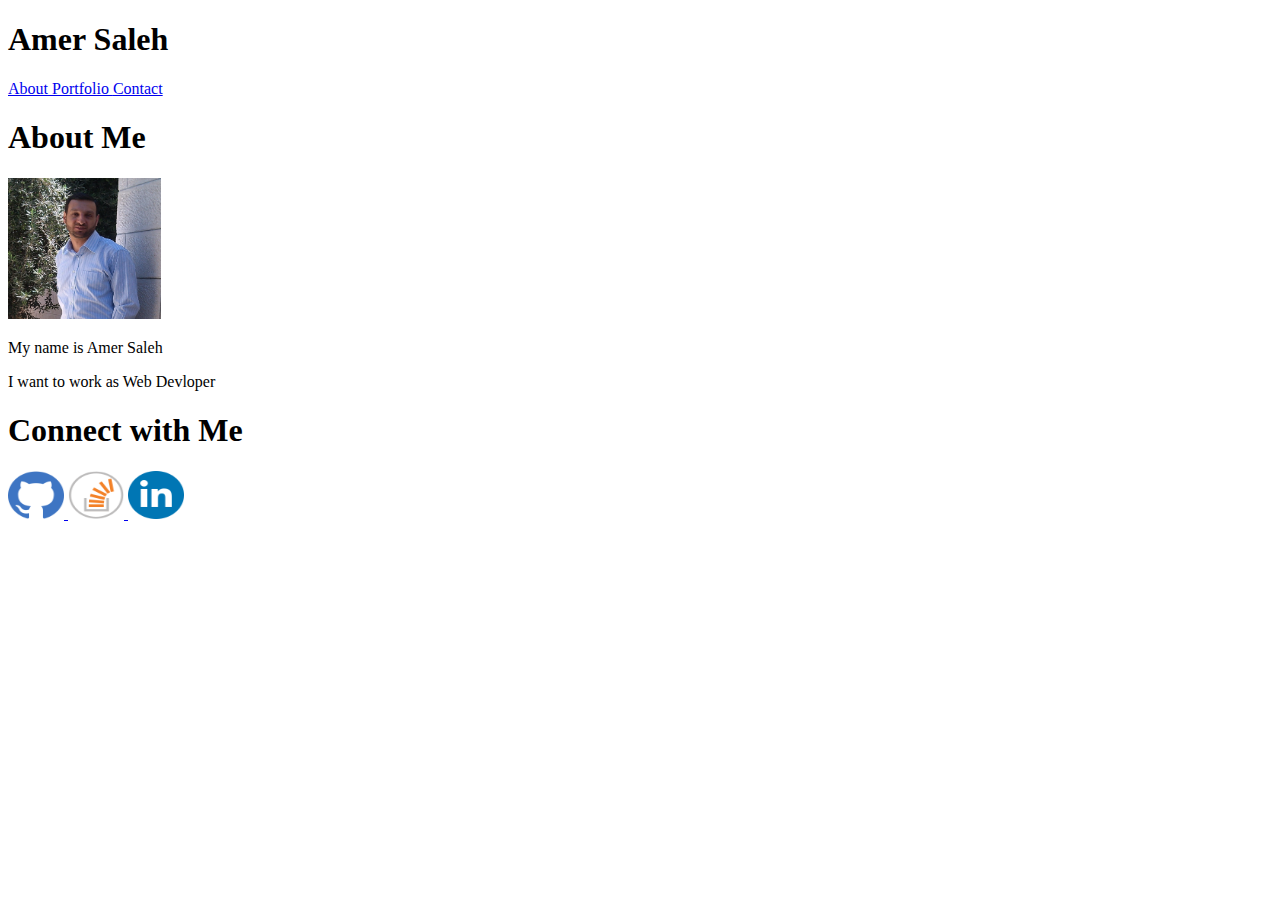
==== index.html @ 9d7385f7 "Second editing" ====
<!DOCTYPE html>
<html>

<head>
	<title>About Me</title>
</head>

<body>

	<!-- The below div wraps all of the content in this page -->
	<div class = "wrapper">

		<!-- The below nav contains the page owner name and linkes to three other pages including this one -->
		<nav id = "navigation">
			<h1> Amer Saleh </h1>
			<a href="#"> About </a>
			<a href="#"> Portfolio </a>
			<a href="#"> Contact </a>
		</nav>
		
		<!-- The following div contains two sections which are article and aside -->
		<div class = "content"> 
			
			<article id = "article">
				<h1>About Me</h1>
				<img src="assets/images/personalPhoto.jpg" alt="Amer's photo" width="153px" height="141px">
				<p> My name is Amer Saleh</p>
				<p> I want to work as Web Devloper</p>
			</article>

			<aside id = "aside">
				<h1> Connect with Me </h1>
				<a href="#">
					<img src="assets/images/Github.png" alt = "GitHub Icon" width="56px" height="48px">
				</a>
				
				<a href="#">
					<img src="assets/images/Stackoverflow.png" alt = "Stck Over Flow Icon" width= "56px" height="48px">
				</a>

				<a href="#">
					<img src="assets/images/Linkedin.png" alt = "Linkedin Icon" width = "56px" height = "48px">
				</a>
			</aside>

		</div>
	</div>

</body>
</html>
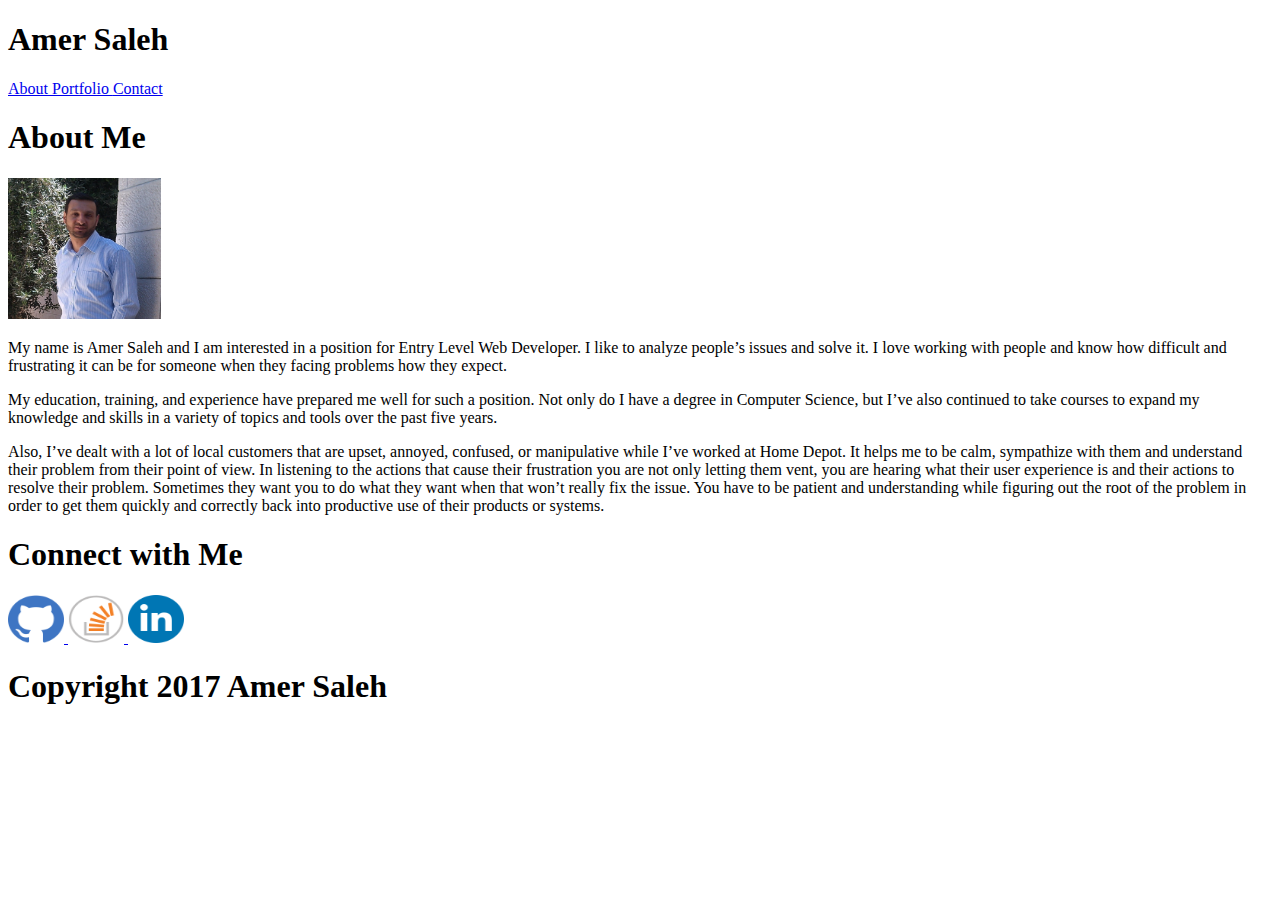
==== commit d852688b: "Adding Portfolio file" ====
--- a/index.html
+++ b/index.html
@@ -24,26 +24,37 @@
 			<article id = "article">
 				<h1>About Me</h1>
 				<img src="assets/images/personalPhoto.jpg" alt="Amer's photo" width="153px" height="141px">
-				<p> My name is Amer Saleh</p>
-				<p> I want to work as Web Devloper</p>
+				<p> My name is Amer Saleh and I am interested in a position for Entry Level Web Developer.  I like to analyze people’s issues and solve it.  I love working with people and know how difficult and frustrating it can be for someone when they facing problems how they expect.</p>
+
+				<p>My education, training, and experience have prepared me well for such a position.  Not only do I have a degree in Computer Science, but I’ve also continued to take courses to expand my knowledge and skills in a variety of topics and tools over the past five years.  </p>
+
+				<p>Also, I’ve dealt with a lot of local customers that are upset, annoyed, confused, or manipulative while I’ve worked at Home Depot.  It helps me to be calm, sympathize with them and understand their problem from their point of view.  In listening to the actions that cause their frustration you are not only letting them vent, you are hearing what their user experience is and their actions to resolve their problem.  Sometimes they want you to do what they want when that won’t really fix the issue.  You have to be patient and understanding while figuring out the root of the problem in order to get them quickly and correctly back into productive use of their products or systems.</p>
+
 			</article>
 
 			<aside id = "aside">
 				<h1> Connect with Me </h1>
-				<a href="#">
+
+				<!-- Linke to Amer's github page -->
+				<a href="https://github.com/Amer-Saleh" target = "_blank">
 					<img src="assets/images/Github.png" alt = "GitHub Icon" width="56px" height="48px">
 				</a>
 				
+				<!-- Linke to Amer's Stack Over Flow page -->
 				<a href="#">
 					<img src="assets/images/Stackoverflow.png" alt = "Stck Over Flow Icon" width= "56px" height="48px">
 				</a>
 
+				<!-- Linke to Amer's Linkedin page -->
 				<a href="#">
 					<img src="assets/images/Linkedin.png" alt = "Linkedin Icon" width = "56px" height = "48px">
 				</a>
 			</aside>
+		</div>
 
-		</div>
+		<footer>
+			<h1>Copyright 2017 Amer Saleh</h1>
+		</footer>
 	</div>
 
 </body>
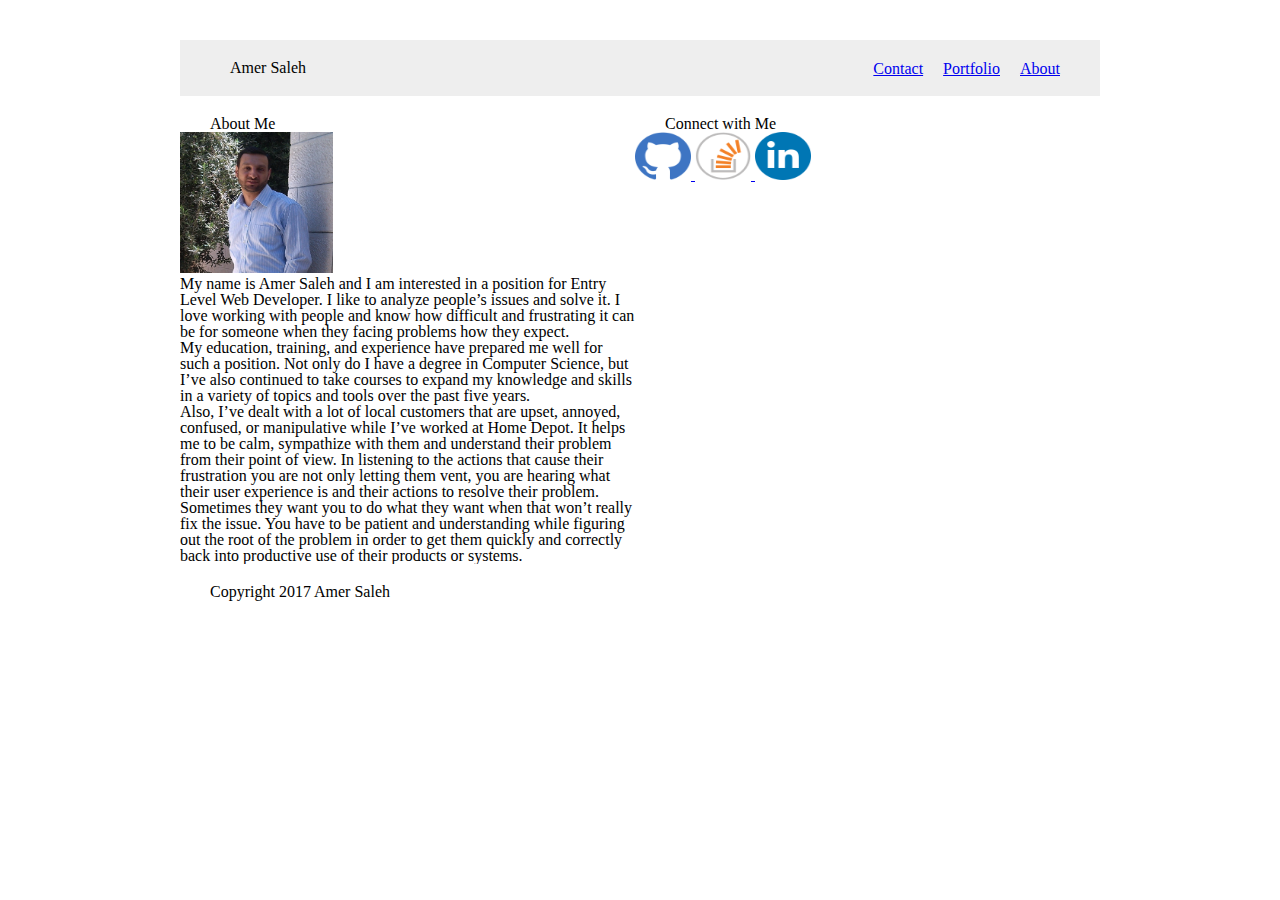
==== commit c5898dda: "Update" ====
--- a/index.html
+++ b/index.html
@@ -3,6 +3,8 @@
 
 <head>
 	<title>About Me</title>
+	<link rel="stylesheet" type="text/css" href="assets/css/reset.css">
+	<link rel="stylesheet" type="text/css" href="assets/css/style.css">
 </head>
 
 <body>
@@ -13,9 +15,9 @@
 		<!-- The below nav contains the page owner name and linkes to three other pages including this one -->
 		<nav id = "navigation">
 			<h1> Amer Saleh </h1>
-			<a href="#"> About </a>
-			<a href="#"> Portfolio </a>
-			<a href="#"> Contact </a>
+			<a id = "about" href="file:///C:/Coding%20Boot%20Camp/HW1/Basic-Portfolio/index.html#"> About </a>
+			<a id = "portfolio" href="file:///C:/Coding%20Boot%20Camp/HW1/Basic-Portfolio/portfolio.html#"> Portfolio </a>
+			<a id = "contact" href="file:///C:/Coding%20Boot%20Camp/HW1/Basic-Portfolio/contact.html#"> Contact </a>
 		</nav>
 		
 		<!-- The following div contains two sections which are article and aside -->
--- a/assets/css/style.css
+++ b/assets/css/style.css
@@ -0,0 +1,58 @@
+
+*{
+	box-sizing: border-box;
+}
+
+body{
+	background-image: url("assets/images/background.png");
+	
+}
+
+.wrapper{
+	width: 960px;
+	margin: 0 auto 0 auto;
+	padding: 20px;
+}
+
+#navigation{
+	background-color: #eee;
+	padding: 20px;
+	margin-bottom: 20px;
+	margin-top: 20px;
+}
+
+#about, #portfolio, #contact{
+	float : right;
+	padding-right: 20px;
+	position: relative;
+	bottom:  15px;
+	/*text-align: center;*/
+
+}
+
+h1{
+	margin-left: 30px;
+}
+
+.content{
+	/*clear: both;*/
+	width: 650px;
+	overflow: auto;
+	margin-bottom: 20px;
+}
+#article{
+	float: left;
+	width: 70%
+}
+
+#aside{
+	float: right;
+	width: 30%
+}
+
+
+#footer{
+	clear:both;
+	position: relative;
+	bottom: 30px;
+}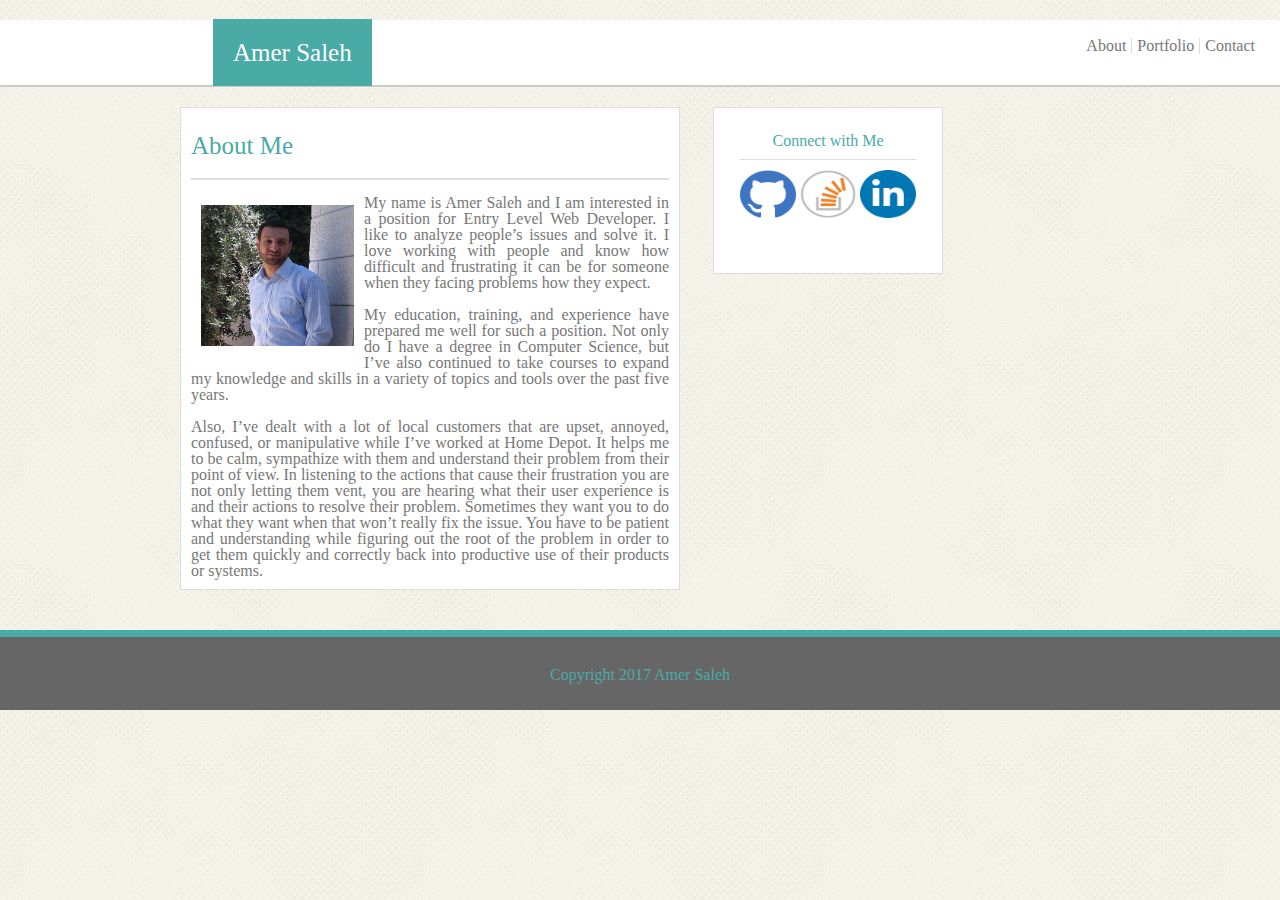
==== commit 792dd417: "Final Index" ====
--- a/index.html
+++ b/index.html
@@ -9,33 +9,32 @@
 
 <body>
 
-	<!-- The below div wraps all of the content in this page -->
-	<div class = "wrapper">
-
 		<!-- The below nav contains the page owner name and linkes to three other pages including this one -->
 		<nav id = "navigation">
-			<h1> Amer Saleh </h1>
+			<h1 id = "name"> Amer Saleh </h1>
+			<a id = "contact" href="file:///C:/Coding%20Boot%20Camp/HW1/Basic-Portfolio/contact.html#"> Contact </a>
+			<a id = "portfolio" href="file:///C:/Coding%20Boot%20Camp/HW1/Basic-Portfolio/portfolio.html#"> Portfolio </a>
 			<a id = "about" href="file:///C:/Coding%20Boot%20Camp/HW1/Basic-Portfolio/index.html#"> About </a>
-			<a id = "portfolio" href="file:///C:/Coding%20Boot%20Camp/HW1/Basic-Portfolio/portfolio.html#"> Portfolio </a>
-			<a id = "contact" href="file:///C:/Coding%20Boot%20Camp/HW1/Basic-Portfolio/contact.html#"> Contact </a>
 		</nav>
 		
 		<!-- The following div contains two sections which are article and aside -->
 		<div class = "content"> 
 			
 			<article id = "article">
-				<h1>About Me</h1>
-				<img src="assets/images/personalPhoto.jpg" alt="Amer's photo" width="153px" height="141px">
-				<p> My name is Amer Saleh and I am interested in a position for Entry Level Web Developer.  I like to analyze people’s issues and solve it.  I love working with people and know how difficult and frustrating it can be for someone when they facing problems how they expect.</p>
+				<h1 id = "aboutme">About Me</h1>
+				<p>
+					 <img id = "image" src="assets/images/personalPhoto.jpg" alt="Amer's photo" width="153px" height="141px">
 
-				<p>My education, training, and experience have prepared me well for such a position.  Not only do I have a degree in Computer Science, but I’ve also continued to take courses to expand my knowledge and skills in a variety of topics and tools over the past five years.  </p>
+				 My name is Amer Saleh and I am interested in a position for Entry Level Web Developer.  I like to analyze people’s issues and solve it.  I love working with people and know how difficult and frustrating it can be for someone when they facing problems how they expect.</p> <br>
+
+				<p>My education, training, and experience have prepared me well for such a position.  Not only do I have a degree in Computer Science, but I’ve also continued to take courses to expand my knowledge and skills in a variety of topics and tools over the past five years. </p> <br>
 
 				<p>Also, I’ve dealt with a lot of local customers that are upset, annoyed, confused, or manipulative while I’ve worked at Home Depot.  It helps me to be calm, sympathize with them and understand their problem from their point of view.  In listening to the actions that cause their frustration you are not only letting them vent, you are hearing what their user experience is and their actions to resolve their problem.  Sometimes they want you to do what they want when that won’t really fix the issue.  You have to be patient and understanding while figuring out the root of the problem in order to get them quickly and correctly back into productive use of their products or systems.</p>
 
 			</article>
 
 			<aside id = "aside">
-				<h1> Connect with Me </h1>
+				<h1 id = "conwith"> Connect with Me </h1>
 
 				<!-- Linke to Amer's github page -->
 				<a href="https://github.com/Amer-Saleh" target = "_blank">
@@ -54,10 +53,9 @@
 			</aside>
 		</div>
 
-		<footer>
-			<h1>Copyright 2017 Amer Saleh</h1>
+		<footer id = "footer">
+			 <h1 id = "coright">Copyright 2017 Amer Saleh</h1>
 		</footer>
-	</div>
 
 </body>
-</html>+</html> --- a/assets/css/style.css
+++ b/assets/css/style.css
@@ -1,58 +1,137 @@
 
 *{
 	box-sizing: border-box;
+	font-family: Arial, 'Helvetica Neue', Helvtica, sans-serif;
 }
 
 body{
-	background-image: url("assets/images/background.png");
-	
+	background-image: url("../images/background.png");	
+	color: #777777;
 }
 
-.wrapper{
-	width: 960px;
-	margin: 0 auto 0 auto;
-	padding: 20px;
-}
 
 #navigation{
-	background-color: #eee;
+	background-color: #ffffff;
 	padding: 20px;
-	margin-bottom: 20px;
 	margin-top: 20px;
+	border-style: solid;
+	border-bottom-width: 2px;
+	border-bottom-color: #cccccc;
 }
 
 #about, #portfolio, #contact{
 	float : right;
 	padding-right: 20px;
 	position: relative;
-	bottom:  15px;
-	/*text-align: center;*/
+	bottom:  2px;
+	color: #777;
+	padding-right: 5px;
+	padding-left: 5px;
+}
 
+#portfolio{
+	border-style: solid;
+	border-right-width: 1px;
+	border-left-width: 1px;
+	border-color: #dddddd;
 }
 
 h1{
-	margin-left: 30px;
+	font-family: Georgia, Times, 'Times New Roman', serif;
+	color: #4aaaa5;
+}
+
+/*This selector for h1 where the owner name of the page is*/
+#name{
+	background-color: #4aaaa5;
+	display: inline;
+	padding: 20px;
+	margin-left: 20px;
+	color: #ffffff;
+	position: relative;
+	left: 173px;
+	font-size: 25px;
 }
 
 .content{
-	/*clear: both;*/
-	width: 650px;
+	width: 960px;
 	overflow: auto;
-	margin-bottom: 20px;
+	margin: 0 auto 0 auto;
+	padding: 20px;
+	
 }
 #article{
 	float: left;
-	width: 70%
+	width: 500px;
+	border-style: solid;
+	border-width: 1px;
+	border-color: #dddddd;
+	padding: 10px;
+	background-color: #ffffff;
+}
+
+/*The style of the owner photo*/
+#image{
+	float: left;
+	margin: 10px;
+}
+
+p{
+	text-align: justify;
 }
 
 #aside{
-	float: right;
-	width: 30%
+	float: left;
+	margin-left: 33px;
+	width: 230px;
+	height: 167px;
+	padding: 25px;
+	border-style: solid;
+	border-width: 1px;
+	border-color: #dddddd;
+	text-align: center;
+	background-color: #ffffff;
 }
 
+/*The style of Connect with Me header*/
+#conwith{
+	margin-bottom: 10px;
+	padding-bottom:10px;
+	border-style: solid;
+	border-bottom-color: #dddddd;
+	border-bottom-width: 1px;
+}
+
+/*The style of About Me header*/
+ #aboutme{ 
+ 	font-size: 25px;
+	margin-bottom: 15px;
+	margin-top: 15px;
+	padding-bottom: 20px;
+	border-style: solid;
+	border-bottom-color: #dddddd;
+	border-bottom-width: 2px;
+ 	 }
 
 #footer{
 	clear:both;
 	position: relative;
-	bottom: 30px;
+	background-color: #666666;
+	padding: 20px;
+	margin-bottom: 20px;
+	margin-top: 20px;
+	height: 80px;
+	border-style: solid;
+	border-top-color: #4aaaa5;
+	border-top-width: 7px;
+}
+
+/*The style of Copy right header*/
+#coright{
+	text-align: center;
+	padding-top: 10px;
+}
+
+a:link{
+	text-decoration: none;
 }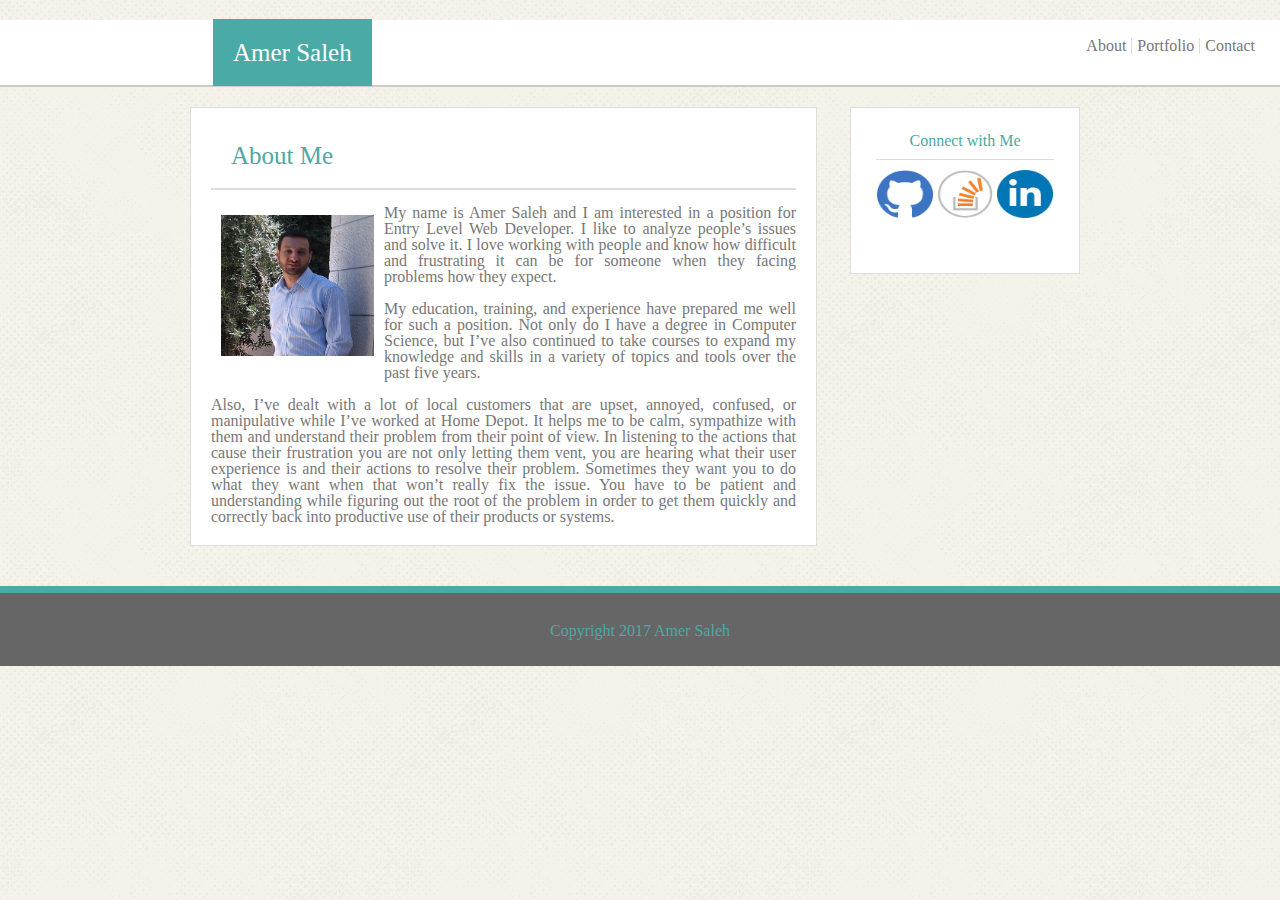
==== commit ecb1ea36: "Add contact page" ====
--- a/index.html
+++ b/index.html
@@ -12,8 +12,11 @@
 		<!-- The below nav contains the page owner name and linkes to three other pages including this one -->
 		<nav id = "navigation">
 			<h1 id = "name"> Amer Saleh </h1>
+
 			<a id = "contact" href="file:///C:/Coding%20Boot%20Camp/HW1/Basic-Portfolio/contact.html#"> Contact </a>
+
 			<a id = "portfolio" href="file:///C:/Coding%20Boot%20Camp/HW1/Basic-Portfolio/portfolio.html#"> Portfolio </a>
+
 			<a id = "about" href="file:///C:/Coding%20Boot%20Camp/HW1/Basic-Portfolio/index.html#"> About </a>
 		</nav>
 		
@@ -21,7 +24,7 @@
 		<div class = "content"> 
 			
 			<article id = "article">
-				<h1 id = "aboutme">About Me</h1>
+				<h1 id = "title">About Me</h1>
 				<p>
 					 <img id = "image" src="assets/images/personalPhoto.jpg" alt="Amer's photo" width="153px" height="141px">
 
@@ -36,18 +39,18 @@
 			<aside id = "aside">
 				<h1 id = "conwith"> Connect with Me </h1>
 
-				<!-- Linke to Amer's github page -->
-				<a href="https://github.com/Amer-Saleh" target = "_blank">
+				<!-- Linke to github page -->
+				<a href="https://github.com" target = "_blank">
 					<img src="assets/images/Github.png" alt = "GitHub Icon" width="56px" height="48px">
 				</a>
 				
-				<!-- Linke to Amer's Stack Over Flow page -->
-				<a href="#">
+				<!-- Linke to Stack Over Flow page -->
+				<a href="http://stackoverflow.com" target = "_blank">
 					<img src="assets/images/Stackoverflow.png" alt = "Stck Over Flow Icon" width= "56px" height="48px">
 				</a>
 
-				<!-- Linke to Amer's Linkedin page -->
-				<a href="#">
+				<!-- Linke to Linkedin page -->
+				<a href="http://Linkedin.com" target = "_blank"">
 					<img src="assets/images/Linkedin.png" alt = "Linkedin Icon" width = "56px" height = "48px">
 				</a>
 			</aside>
--- a/assets/css/style.css
+++ b/assets/css/style.css
@@ -3,6 +3,7 @@
 	box-sizing: border-box;
 	font-family: Arial, 'Helvetica Neue', Helvtica, sans-serif;
 }
+
 
 body{
 	background-image: url("../images/background.png");	
@@ -58,15 +59,17 @@
 	overflow: auto;
 	margin: 0 auto 0 auto;
 	padding: 20px;
+	padding-left: 30px;
 	
 }
-#article{
+#article, #form{
 	float: left;
-	width: 500px;
+	width: 627px;
+	height: auto;
 	border-style: solid;
 	border-width: 1px;
 	border-color: #dddddd;
-	padding: 10px;
+	padding: 20px;
 	background-color: #ffffff;
 }
 
@@ -102,12 +105,13 @@
 	border-bottom-width: 1px;
 }
 
-/*The style of About Me header*/
- #aboutme{ 
+/*The style of About Me, Portfolio and Contact headers*/
+ #title{ 
  	font-size: 25px;
 	margin-bottom: 15px;
 	margin-top: 15px;
 	padding-bottom: 20px;
+	padding-left: 20px;
 	border-style: solid;
 	border-bottom-color: #dddddd;
 	border-bottom-width: 2px;
@@ -134,4 +138,81 @@
 
 a:link{
 	text-decoration: none;
+}
+
+/*Styles are related to Portfolio only*/
+
+/*.container1, .container2, .container3, .container4, .container5{*/
+.container1{ 
+	position: relative;
+	left: 20px;
+	top: 15px;
+}
+
+.container2{ 
+	position: relative;
+	left: 276px;
+	top: -203px;
+}
+
+.container3{ 
+	position: relative;
+	left: 20px;
+	top: -203px;
+}
+
+.container4{ 
+	position: relative;
+	left: 276px;
+	top: -421px;
+}
+
+.container5{ 
+	position: relative;
+	left: 20px;
+	top: -421px;
+}
+
+
+ .text{
+  	position: relative;
+    bottom: 55px;
+    background-color: #4aaaa5;
+    width: 226px;
+    height: 46px;
+    padding-top: 10px;
+    text-align: center;
+    color:  #ffffff;
+}
+
+input{
+	width: 511px;
+	height: 31px;
+	margin-bottom: 20px;
+	font-size: 12px;
+	color: #dddddd;
+	padding-left: 5px;
+	font-weight: bold;
+	border-style: solid;
+	border-color: #dddddd;
+}
+
+#msg{
+	height: 174px;
+}
+
+#submit{
+	width: 101px;
+	height: 37px;
+	background-color: #4aaaa5;
+	color: #ffffff;
+	font-size: 16px;
+}
+h1{
+	font-family: Georgia, Times, 'Times New Roman', serif;
+}
+
+.form-title{
+	padding-bottom: 10px;
+	color: gray;
 }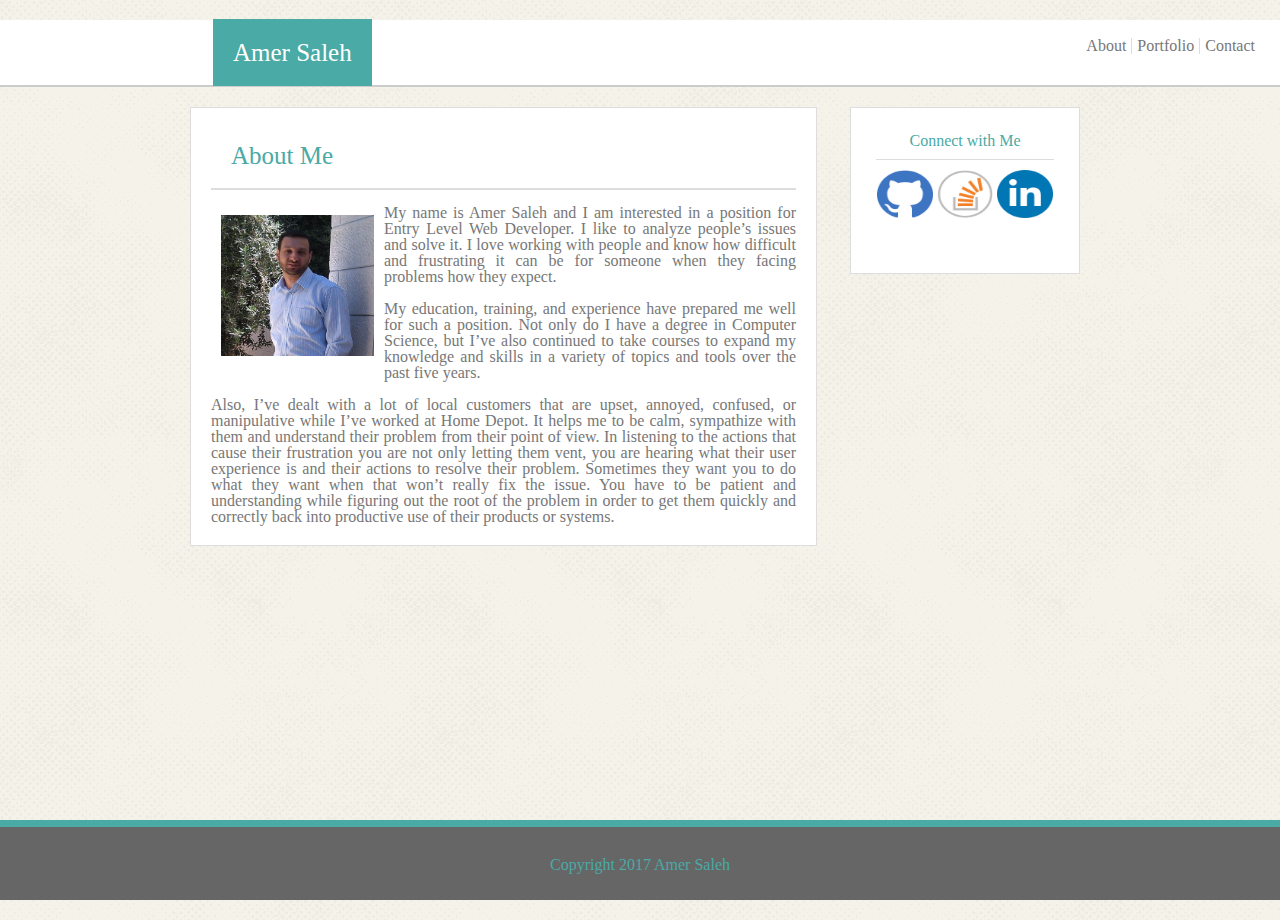
==== commit d861d53d: "Final Copy" ====
--- a/index.html
+++ b/index.html
@@ -2,56 +2,43 @@
 <html>
 
 <head>
-	<title>About Me</title>
-	<link rel="stylesheet" type="text/css" href="assets/css/reset.css">
-	<link rel="stylesheet" type="text/css" href="assets/css/style.css">
+    <title>About Me</title>
+    <link rel="stylesheet" type="text/css" href="assets/css/reset.css">
+    <link rel="stylesheet" type="text/css" href="assets/css/style.css">
 </head>
 
 <body>
-
-		<!-- The below nav contains the page owner name and linkes to three other pages including this one -->
-		<nav id = "navigation">
-			<h1 id = "name"> Amer Saleh </h1>
-
-			<a id = "contact" href="file:///C:/Coding%20Boot%20Camp/HW1/Basic-Portfolio/contact.html#"> Contact </a>
-
-			<a id = "portfolio" href="file:///C:/Coding%20Boot%20Camp/HW1/Basic-Portfolio/portfolio.html#"> Portfolio </a>
-
-			<a id = "about" href="file:///C:/Coding%20Boot%20Camp/HW1/Basic-Portfolio/index.html#"> About </a>
-		</nav>
-		
-		<!-- The following div contains two sections which are article and aside -->
-		<div class = "content"> 
-			
-			<article id = "article">
-				<h1 id = "title">About Me</h1>
-				<p>
-					 <img id = "image" src="assets/images/personalPhoto.jpg" alt="Amer's photo" width="153px" height="141px">
-
-				 My name is Amer Saleh and I am interested in a position for Entry Level Web Developer.  I like to analyze people’s issues and solve it.  I love working with people and know how difficult and frustrating it can be for someone when they facing problems how they expect.</p> <br>
-
-				<p>My education, training, and experience have prepared me well for such a position.  Not only do I have a degree in Computer Science, but I’ve also continued to take courses to expand my knowledge and skills in a variety of topics and tools over the past five years. </p> <br>
-
-				<p>Also, I’ve dealt with a lot of local customers that are upset, annoyed, confused, or manipulative while I’ve worked at Home Depot.  It helps me to be calm, sympathize with them and understand their problem from their point of view.  In listening to the actions that cause their frustration you are not only letting them vent, you are hearing what their user experience is and their actions to resolve their problem.  Sometimes they want you to do what they want when that won’t really fix the issue.  You have to be patient and understanding while figuring out the root of the problem in order to get them quickly and correctly back into productive use of their products or systems.</p>
-
-			</article>
-
-			<aside id = "aside">
-				<h1 id = "conwith"> Connect with Me </h1>
-
-				<!-- Linke to github page -->
-				<a href="https://github.com" target = "_blank">
-					<img src="assets/images/Github.png" alt = "GitHub Icon" width="56px" height="48px">
-				</a>
-				
-				<!-- Linke to Stack Over Flow page -->
-				<a href="http://stackoverflow.com" target = "_blank">
-					<img src="assets/images/Stackoverflow.png" alt = "Stck Over Flow Icon" width= "56px" height="48px">
-				</a>
-
-				<!-- Linke to Linkedin page -->
-				<a href="http://Linkedin.com" target = "_blank"">
-					<img src="assets/images/Linkedin.png" alt = "Linkedin Icon" width = "56px" height = "48px">
+    <!-- The below nav contains the page owner name and linkes to three other pages including this one -->
+    <nav id="navigation">
+        <h1 id="name"> Amer Saleh </h1>
+        <a id="contact" href="contact.html#"> Contact </a>
+        <a id="portfolio" href="portfolio.html#"> Portfolio </a>
+        <a id="about" href="index.html#"> About </a>
+    </nav>
+    <!-- The following div contains two sections which are article and aside -->
+    <div class="content">
+        <article id="article">
+            <h1 id="title">About Me</h1>
+            <p>
+                <img id="image" src="assets/images/personalPhoto.jpg" alt="Amer's photo" width="153px" height="141px"> My name is Amer Saleh and I am interested in a position for Entry Level Web Developer. I like to analyze people’s issues and solve it. I love working with people and know how difficult and frustrating it can be for someone when they facing problems how they expect.</p>
+            <br>
+            <p>My education, training, and experience have prepared me well for such a position. Not only do I have a degree in Computer Science, but I’ve also continued to take courses to expand my knowledge and skills in a variety of topics and tools over the past five years. </p>
+            <br>
+            <p>Also, I’ve dealt with a lot of local customers that are upset, annoyed, confused, or manipulative while I’ve worked at Home Depot. It helps me to be calm, sympathize with them and understand their problem from their point of view. In listening to the actions that cause their frustration you are not only letting them vent, you are hearing what their user experience is and their actions to resolve their problem. Sometimes they want you to do what they want when that won’t really fix the issue. You have to be patient and understanding while figuring out the root of the problem in order to get them quickly and correctly back into productive use of their products or systems.</p>
+        </article>
+        <aside id="aside">
+            <h1 id="conwith"> Connect with Me </h1>
+            <!-- Linke to github page -->
+            <a href="https://github.com" target="_blank">
+                <img src="assets/images/Github.png" alt="GitHub Icon" width="56px" height="48px">
+            </a>
+            <!-- Linke to Stack Over Flow page -->
+            <a href="http://stackoverflow.com" target="_blank">
+                <img src="assets/images/Stackoverflow.png" alt="Stck Over Flow Icon" width="56px" height="48px">
+            </a>
+            <!-- Linke to Linkedin page -->
+            <a href="http://Linkedin.com" target="_blank" ">
+					<img src="assets/images/Linkedin.png " alt = "Linkedin Icon " width = "56px " height = "48px ">
 				</a>
 			</aside>
 		</div>
@@ -61,4 +48,4 @@
 		</footer>
 
 </body>
-</html> +</html>
--- a/assets/css/style.css
+++ b/assets/css/style.css
@@ -1,3 +1,5 @@
+
+html { height: 100%; }
 
 *{
 	box-sizing: border-box;
@@ -8,6 +10,9 @@
 body{
 	background-image: url("../images/background.png");	
 	color: #777777;
+	min-height:100%; 
+    position:relative; 
+    padding-bottom:[footer-height]
 }
 
 
@@ -119,7 +124,7 @@
 
 #footer{
 	clear:both;
-	position: relative;
+	/*position: relative;*/
 	background-color: #666666;
 	padding: 20px;
 	margin-bottom: 20px;
@@ -128,6 +133,9 @@
 	border-style: solid;
 	border-top-color: #4aaaa5;
 	border-top-width: 7px;
+	position: absolute;
+    left: 0 ; right: 0; bottom: 0; 
+    height:[footer-height]
 }
 
 /*The style of Copy right header*/
@@ -140,42 +148,45 @@
 	text-decoration: none;
 }
 
-/*Styles are related to Portfolio only*/
-
-/*.container1, .container2, .container3, .container4, .container5{*/
+/* the following styles are related to Portfolio page only*/
+
 .container1{ 
-	position: relative;
-	left: 20px;
-	top: 15px;
+	float: left;
+	padding-top: 25px;
+	padding-bottom: 47px;
+	position: relative;
 }
 
 .container2{ 
-	position: relative;
-	left: 276px;
-	top: -203px;
+	float: left;
+	padding-top: 25px;
+	padding-left: 33px;
+	padding-bottom: 47px;
+	position: relative;
 }
 
 .container3{ 
-	position: relative;
-	left: 20px;
-	top: -203px;
+	float: left;
+	padding-bottom: 47px;
+	position: relative;
 }
 
 .container4{ 
-	position: relative;
-	left: 276px;
-	top: -421px;
+	float: left;
+	padding-left: 33px;
+	padding-bottom: 47px;
+	position: relative;
 }
 
 .container5{ 
-	position: relative;
-	left: 20px;
-	top: -421px;
+	float: left;
+	padding-bottom: 47px;
+	position: relative;
 }
 
 
  .text{
-  	position: relative;
+  	position: absolute;
     bottom: 55px;
     background-color: #4aaaa5;
     width: 226px;
@@ -184,6 +195,8 @@
     text-align: center;
     color:  #ffffff;
 }
+
+/* the following styles are related to Contact page only*/
 
 input{
 	width: 511px;
@@ -197,6 +210,10 @@
 	border-color: #dddddd;
 }
 
+.portfolio-img{
+	width: 226px;
+	height: 168px; 
+}
 #msg{
 	height: 174px;
 }
